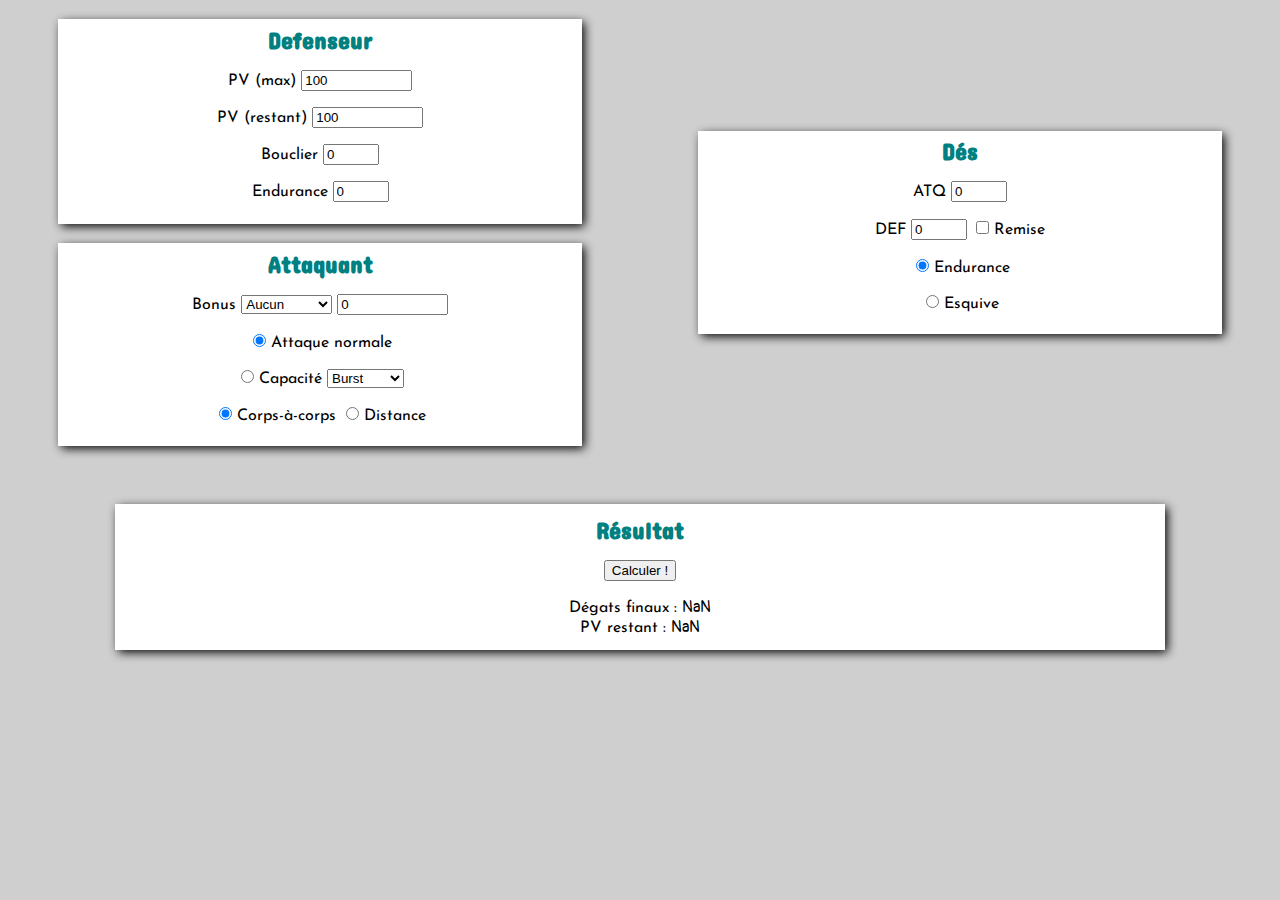
==== docs/index.html @ faf4c6d8 "rename folder for github custom domain" ====
<!DOCTYPE html>
<html>
    <head>
        <meta charset="UTF-8">
        <link rel="stylesheet" href="res/css/style.css">
        <script src="res/js/jdr-sys.js"></script>
        <meta name="viewport" content="width=device-width, initial-scale=1.0">
        <title>Jdr-system</title>
    </head>
    <body>
        <div class="flex-column">
            <div id="defense" class="card">
                <span class="titre-card">Defenseur</span>
                <form>
                    <div class="input-zone">
                        <label for="pv_max">PV (max)</label>
                        <input type="number" id="pv_max" value="100"  min="0">
                    </div>
                    <div class="input-zone">
                        <label for="pv_reste">PV (restant)</label>
                        <input type="number" id="pv_reste" value="100" min="0">
                    </div>
                    <div class="input-zone">
                        <label for="bouclier">Bouclier</label>
                        <input type="number" id="bouclier" value="0"  min="0" max="99">
                    </div>
                    <div class="input-zone">
                        <label for="endurance">Endurance</label>
                        <input type="number" id="endurance" value="0"  min="0" max="99">
                    </div>
                </form>
            </div>
            <div class="flex-break"></div>
            <div id="attaquant" class="card">
              <span class="titre-card">Attaquant</span>
              <form>
                  <div class="input-zone">
                      <label for="bonus">Bonus</label>
                      <select id="arme">
                          <option value="0">Aucun</option>
                          <option value="1">Pouvoir</option>
                          <option value="7">Pistolet</option>
                          <option value="2">Fusil</option>
                          <option value="8">Artillerie</option>
                          <option value="3">Projectile</option>
                          <option value="6">Couteau</option>
                          <option value="4">Épée</option>
                          <option value="5">Contondant</option>
                          <option value="9">Autre</option>
                      </select>
                      <input type="number" id="bonus" value="0" min="0">
                  </div>
                  <div class="input-zone">
                      <input type="radio" name="atk_type" value="0" checked="checked">
                      <label for="atk_norm">Attaque normale</label>
                  </div>
                  <div class="input-zone">
                      <input type="radio" name="atk_type" value="1">
                      <label for="capacite">Capacité</label>
                      <select id="capacite_type">
                          <option value="0">Burst</option>
                          <option value="1">Perforant</option>
                          <option value="2">Autre</option>
                      </select>
                  </div>
                  <div class="input-zone">
                      <input type="radio" name="dist_atk" value="0" checked="checked">
                      <label for="cac">Corps-à-corps</label>
                      <input type="radio" name="dist_atk" value="1">
                      <label for="dist">Distance</label>
                  </div>
                </form>
            </div>
          </div>
        <div class="flex-column">
            <div id="dés" class="card">
              <span class="titre-card">Dés</span>
              <form>
                  <div class="input-zone">
                      <label for="des_atk">ATQ</label>
                      <input type="number" id="des_atk" value="0" min="0" max="10">
                  </div>
                  <div class="input-zone">
                      <label for="des_def">DEF</label>
                      <input type="number" id="des_def" value="0" min="0" max="10">
                      <input type="checkbox" id="des_bonus_def">
                      <label for="des_bonus_def">Remise</label>
                  </div>
                  <div class="input-zone">
                      <input type="radio" name="des_esquive" value="0" checked="checked">
                      <label for="dist">Endurance</label>
                  </div>
                  <div class="input-zone">
                      <input type="radio" name="des_esquive" value="1">
                      <label for="dist">Esquive</label>
                  </div>
                </form>
            </div>
        </div>
        <div class="flex-break"></div>
        <div id="submit" class="card">
            <span class="titre-card">Résultat</span>
            <div class="input-zone">
                <input type="button" value="Calculer !" onclick="calculate()">
            </div>
            <label for="res_deg">Dégats finaux :</label>
            <span id="res_deg">NaN</span><br>
            <label for="res_pv">PV restant :</label>
            <span id="res_pv">NaN</span>
        </div>
    </body>
</html>

<!---
TO DO :
- Aligner les boites
- Faire en sorte qu'entrée lance le programme
- Faire en sorte que quand on rempli les PV max, cela remplit les pv restant (IMPORTANT) */
----->
---- docs/res/css/style.css ----
@import url('https://fonts.googleapis.com/css?family=Concert+One|Josefin+Sans|Pangolin&display=swap');

body{
    margin: 0;
    width: 100%;
    height: 100%;
    display: flex;
    flex-wrap: wrap;
    color: black;
    background-color: rgb(207, 207, 207);
    font-family: 'Josefin Sans', sans-serif;
}

@media only screen and (max-width: 800px) {
    .flex-column{
        width: 95%;
    }

    .card{
        width: 95%;
    }
}

@media only screen and (min-width: 801px) {
    .flex-column{
        min-width: 50%;
        max-width: 80%;
    }

    .card{
        min-width: 40%;
        max-width: 80%;
    }
}

input[type="number"] {
    max-width: 20%;
 }

 input{
     margin-right: 0;
 }

.flex-column{
    margin: auto;
}

.card{
    background-color: white;
    box-shadow: 0.2em 0.2em 0.6em black;
    text-align: center;
    margin: 3% auto;
    padding: 1%;
}

.input-zone{
    margin: 1em 0;
}

.flex-break{
    flex-basis: 100%;
}

.titre-card{
    font-weight: bold;
    color: teal;
    font-size: 1.5em;
    font-family: 'Concert One', cursive;
}

#submit{
    width: 90%;
}

#res_pv, #res_deg{
    font-family: 'Pangolin', cursive;
}
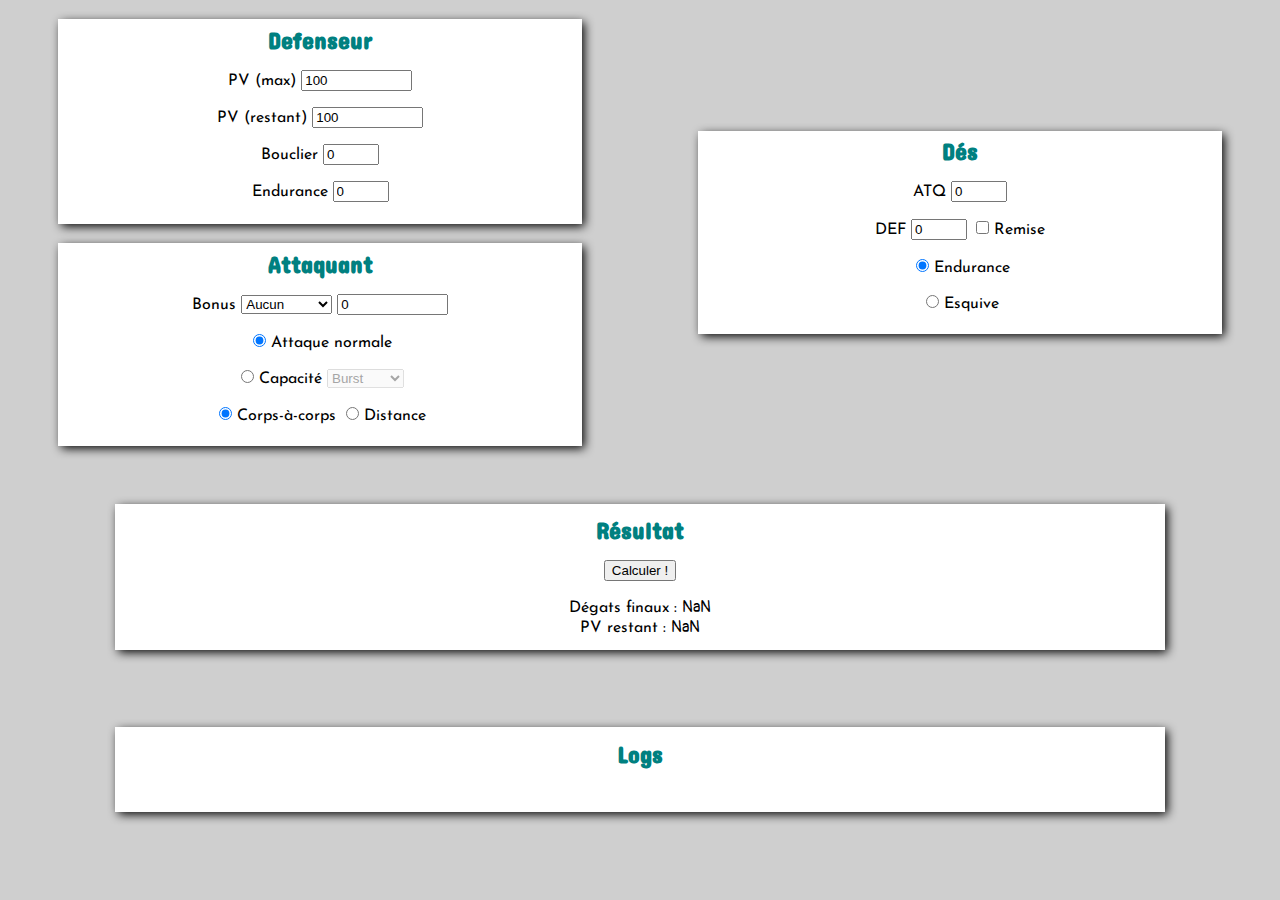
==== commit 79957f61: "Some fixes and a very big class to manage the logs" ====
--- a/docs/index.html
+++ b/docs/index.html
@@ -4,8 +4,10 @@
         <meta charset="UTF-8">
         <link rel="stylesheet" href="res/css/style.css">
         <script src="res/js/jdr-sys.js"></script>
+        <script src="res/js/main.js"></script>
         <meta name="viewport" content="width=device-width, initial-scale=1.0">
-        <title>Jdr-system</title>
+        <link rel="icon" type="image/png" href="res/logo.png" />
+        <title>Système JdR</title>
     </head>
     <body>
         <div class="flex-column">
@@ -51,11 +53,11 @@
                       <input type="number" id="bonus" value="0" min="0">
                   </div>
                   <div class="input-zone">
-                      <input type="radio" name="atk_type" value="0" checked="checked">
-                      <label for="atk_norm">Attaque normale</label>
+                      <input type="radio" name="atq_type" value="0" checked="checked" onclick="capa_toggle(this)">
+                      <label for="atq_norm">Attaque normale</label>
                   </div>
                   <div class="input-zone">
-                      <input type="radio" name="atk_type" value="1">
+                      <input type="radio" name="atq_type" value="1" onclick="capa_toggle(this)">
                       <label for="capacite">Capacité</label>
                       <select id="capacite_type">
                           <option value="0">Burst</option>
@@ -64,9 +66,9 @@
                       </select>
                   </div>
                   <div class="input-zone">
-                      <input type="radio" name="dist_atk" value="0" checked="checked">
+                      <input type="radio" name="dist_atq" value="0" checked="checked">
                       <label for="cac">Corps-à-corps</label>
-                      <input type="radio" name="dist_atk" value="1">
+                      <input type="radio" name="dist_atq" value="1">
                       <label for="dist">Distance</label>
                   </div>
                 </form>
@@ -77,8 +79,8 @@
               <span class="titre-card">Dés</span>
               <form>
                   <div class="input-zone">
-                      <label for="des_atk">ATQ</label>
-                      <input type="number" id="des_atk" value="0" min="0" max="10">
+                      <label for="des_atq">ATQ</label>
+                      <input type="number" id="des_atq" value="0" min="0" max="10">
                   </div>
                   <div class="input-zone">
                       <label for="des_def">DEF</label>
@@ -88,11 +90,11 @@
                   </div>
                   <div class="input-zone">
                       <input type="radio" name="des_esquive" value="0" checked="checked">
-                      <label for="dist">Endurance</label>
+                      <label for="des_esquive">Endurance</label>
                   </div>
                   <div class="input-zone">
                       <input type="radio" name="des_esquive" value="1">
-                      <label for="dist">Esquive</label>
+                      <label for="des_esquive">Esquive</label>
                   </div>
                 </form>
             </div>
@@ -108,12 +110,11 @@
             <label for="res_pv">PV restant :</label>
             <span id="res_pv">NaN</span>
         </div>
+        <div class="flex-break"></div>
+        <div id="log" class="card">
+            <span class="titre-card">Logs</span>
+            <div id="log_box" class="input-zone">
+            </div>
+        </div>
     </body>
-</html>
-
-<!---
-TO DO :
-- Aligner les boites
-- Faire en sorte qu'entrée lance le programme
-- Faire en sorte que quand on rempli les PV max, cela remplit les pv restant (IMPORTANT) */
------>
+</html>--- a/docs/res/css/style.css
+++ b/docs/res/css/style.css
@@ -74,4 +74,13 @@
 
 #res_pv, #res_deg{
     font-family: 'Pangolin', cursive;
+}
+
+#log{
+    width: 90%;
+}
+
+#log_box{
+    max-height: 10em;
+    overflow: auto;
 }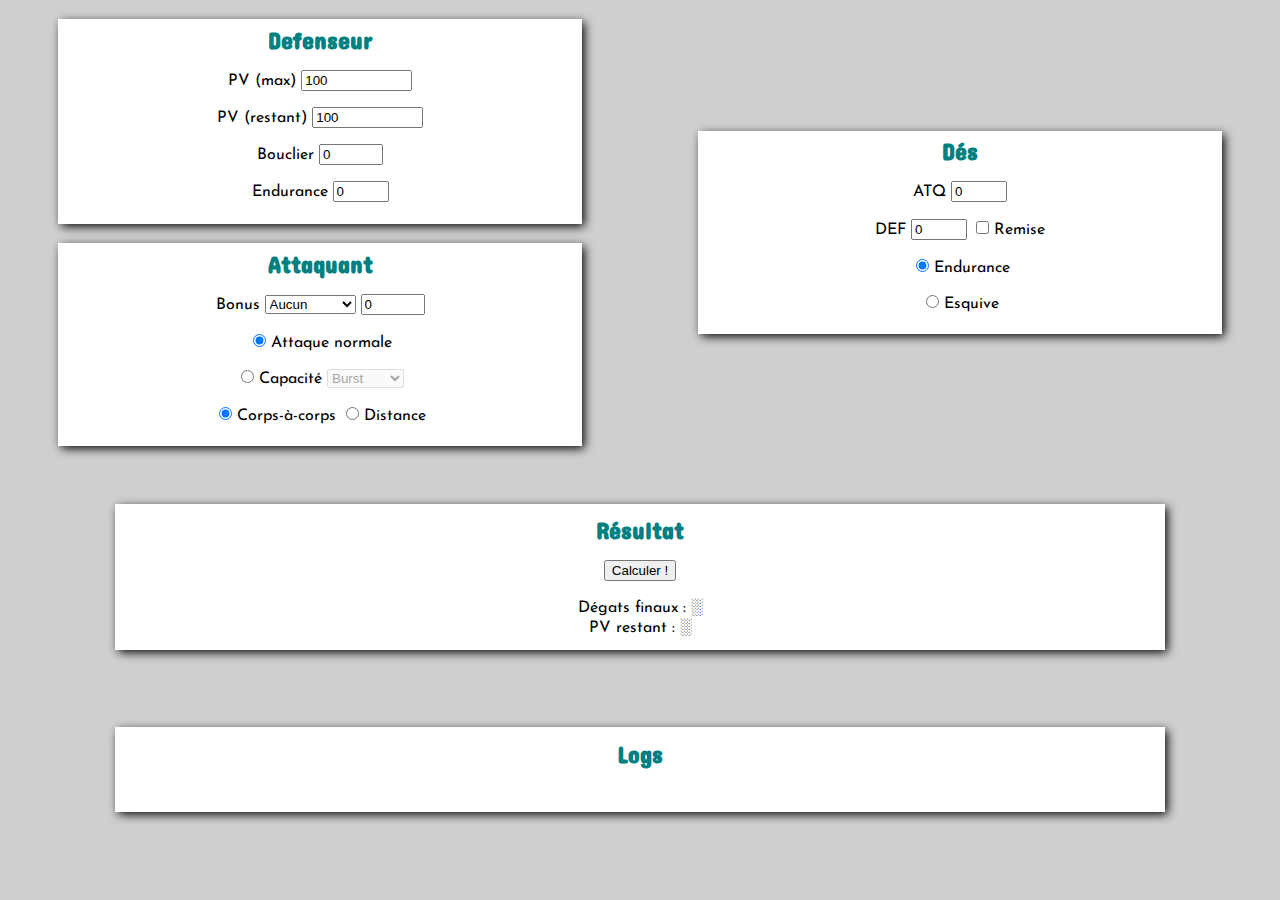
==== commit be7a08b8: "check error bg + petit changement jolie" ====
--- a/docs/index.html
+++ b/docs/index.html
@@ -24,11 +24,11 @@
                     </div>
                     <div class="input-zone">
                         <label for="bouclier">Bouclier</label>
-                        <input type="number" id="bouclier" value="0"  min="0" max="99">
+                        <input type="number" id="bouclier" value="0"  min="0" max="100">
                     </div>
                     <div class="input-zone">
                         <label for="endurance">Endurance</label>
-                        <input type="number" id="endurance" value="0"  min="0" max="99">
+                        <input type="number" id="endurance" value="0"  min="0" max="10">
                     </div>
                 </form>
             </div>
@@ -50,7 +50,7 @@
                           <option value="5">Contondant</option>
                           <option value="9">Autre</option>
                       </select>
-                      <input type="number" id="bonus" value="0" min="0">
+                      <input type="number" id="bonus" value="0" min="0" max="100">
                   </div>
                   <div class="input-zone">
                       <input type="radio" name="atq_type" value="0" checked="checked" onclick="capa_toggle(this)">
@@ -106,9 +106,9 @@
                 <input type="button" value="Calculer !" onclick="calculate()">
             </div>
             <label for="res_deg">Dégats finaux :</label>
-            <span id="res_deg">NaN</span><br>
+            <span id="res_deg">░</span><br>
             <label for="res_pv">PV restant :</label>
-            <span id="res_pv">NaN</span>
+            <span id="res_pv">░</span>
         </div>
         <div class="flex-break"></div>
         <div id="log" class="card">
@@ -117,4 +117,4 @@
             </div>
         </div>
     </body>
-</html>+</html>
